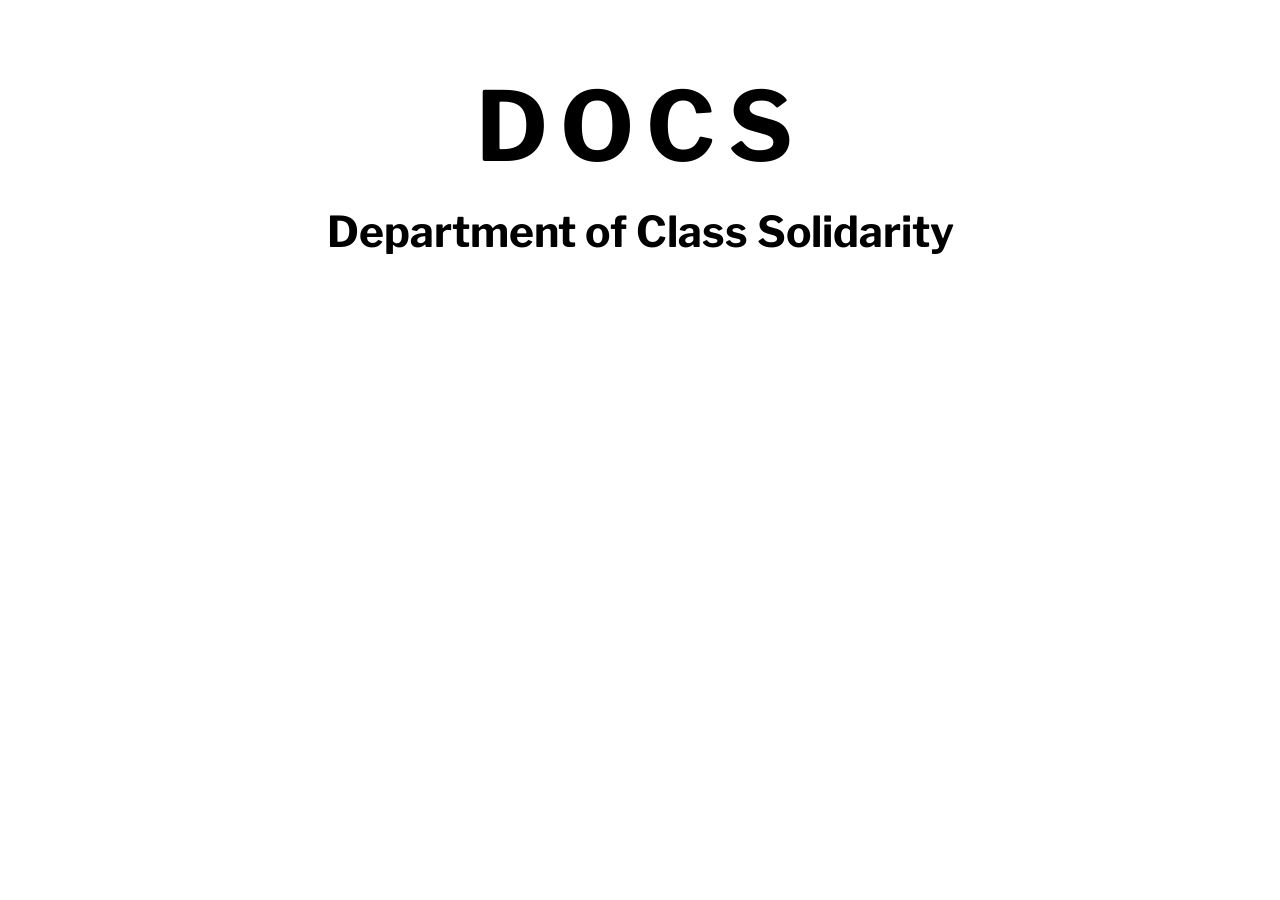
==== selected-projects/docs.html @ 0463f3f6 "Create docs.html" ====
<!DOCTYPE html>
<html>
  <head>
    <title>DOCS</title>
    <link rel="stylesheet" href="../style.css">
    <link rel="preconnect" href="https://fonts.googleapis.com">
    <link rel="preconnect" href="https://fonts.gstatic.com" crossorigin>
    <link href="https://fonts.googleapis.com/css2?family=Libre+Franklin:ital,wght@0,100..900;1,100..900&display=swap" rel="stylesheet">
    <meta name="viewport" content="width=device-width, initial-scale=1">
  </head>
  <body>
    <h1>DOCS</h1>
    <h2>Department of Class Solidarity</h2>
  </body>
</html>
---- style.css ----
/* Elements ----------------------------------------------------------- */

body {
  max-width: 800px;
  margin: auto;
  padding: 20px;
  font-family: "Libre Franklin", Helvetica, sans-serif;
  font-size: 16px;
}

h1 {
  font-weight: 700;
  text-transform: uppercase;
  letter-spacing: .125em;
  font-size: 6em;
  text-align: center;
  line-height: 90%;
  margin-block-end: .33em;
}

h2 {
  font-weight: 700;
  font-size: 2.66em;
  text-align: center;
}

h3 {
  font-weight: 700;
  font-size: 1.33em;
  text-align: center;
}

p {
  font-size: 1em;
}

a {
  color: black;
  font-weight: 700;
  text-decoration: none;
}

a:hover {
  color: red;
}

/* Classes ----------------------------------------------------------- */

.center {
  display: block;
  margin-left: auto;
  margin-right: auto;
  width: 75%;
}
/*
.hover_img a { 
  position: relative; 
}
*/
.hover_img a span { 
  position: absolute; 
  display: none;
  z-index:99; 
}
.hover_img a:hover span { 
  display: block;
}

/* Media Queries ----------------------------------------------------------- */

@media screen and (max-width: 680px) {
  h1 {
    font-size: 3.25em;
  }
  h2 {
    font-size: 1.75em;
  }
  h3 {
    font-size: 1em;
  }
}
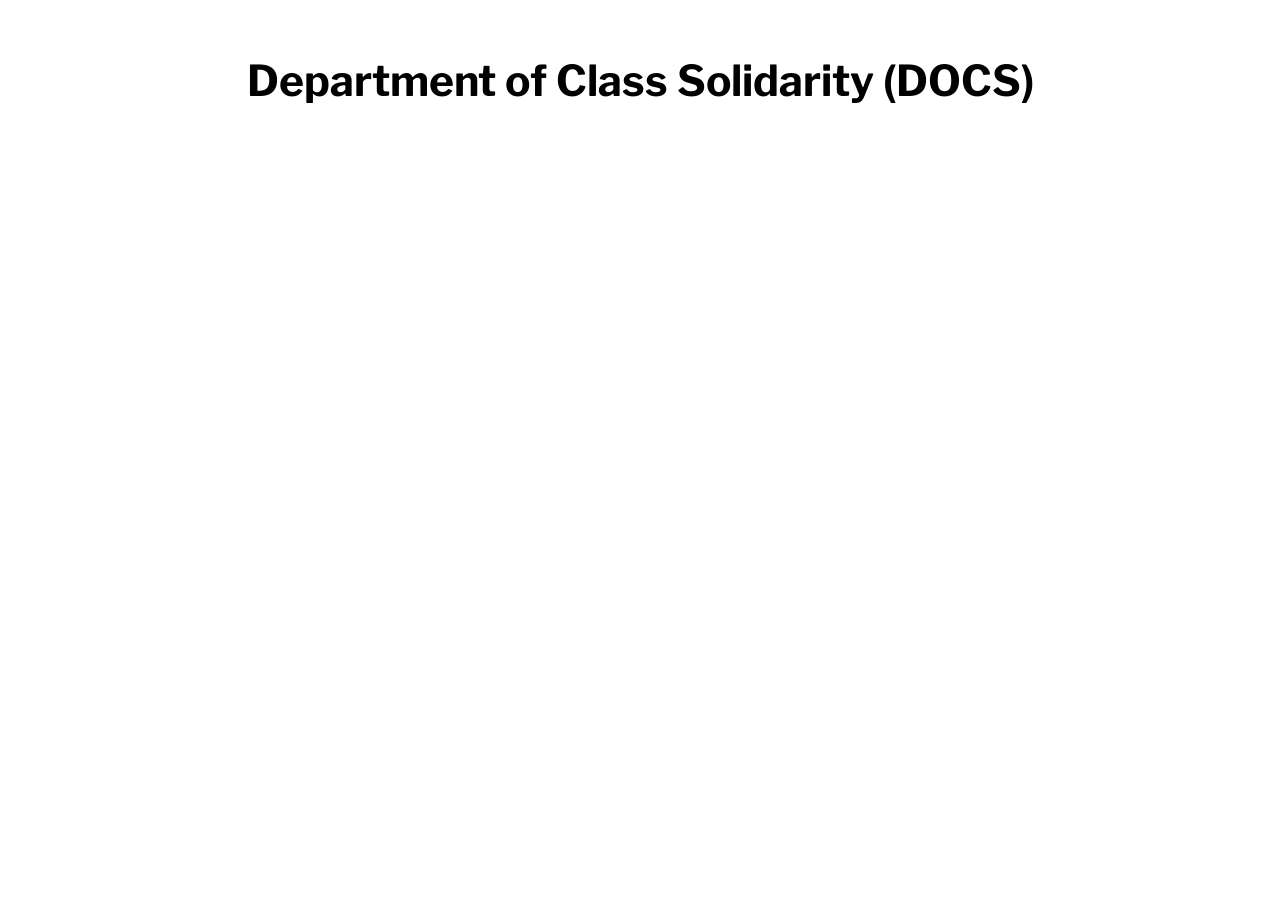
==== commit c03262bb: "Update docs.html" ====
--- a/selected-projects/docs.html
+++ b/selected-projects/docs.html
@@ -9,7 +9,6 @@
     <meta name="viewport" content="width=device-width, initial-scale=1">
   </head>
   <body>
-    <h1>DOCS</h1>
-    <h2>Department of Class Solidarity</h2>
+    <h2>Department of Class Solidarity (DOCS)</h2>
   </body>
 </html>
--- a/style.css
+++ b/style.css
@@ -30,6 +30,13 @@
   text-align: center;
 }
 
+h4 {
+  font-weight: 700;
+  font-size: .75em;
+  text-align: center;
+  color: red;
+}
+
 p {
   font-size: 1em;
 }
@@ -42,6 +49,11 @@
 
 a:hover {
   color: red;
+}
+
+footer {
+  padding: 20px;
+  text-align: center;
 }
 
 /* Classes ----------------------------------------------------------- */
@@ -66,6 +78,12 @@
   display: block;
 }
 
+/* IDs ----------------------------------------------------------- */
+
+#selected_projects {
+  height: 650px;
+}
+
 /* Media Queries ----------------------------------------------------------- */
 
 @media screen and (max-width: 680px) {
@@ -78,4 +96,6 @@
   h3 {
     font-size: 1em;
   }
+  #selected_projects {
+    height: 400px;
 }
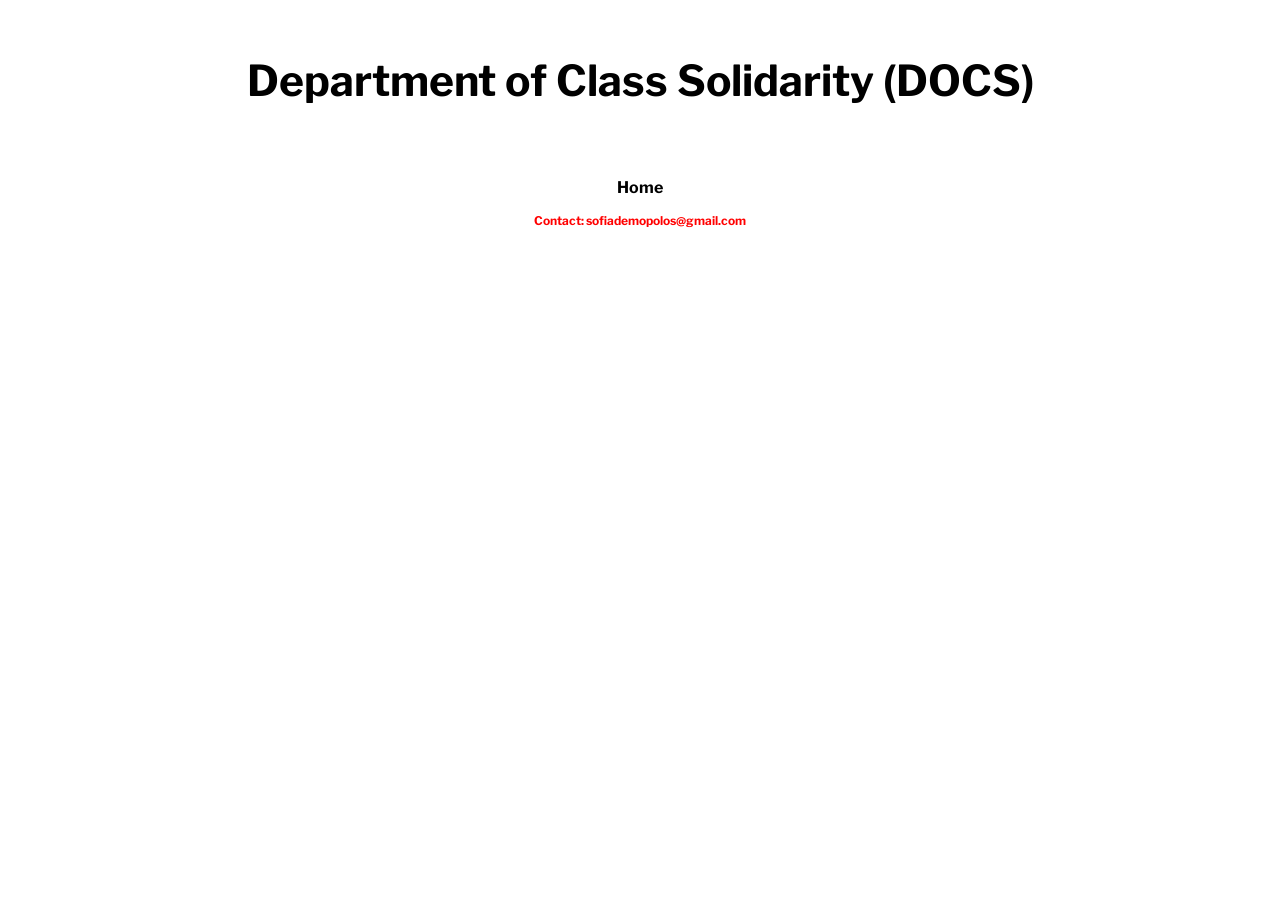
==== commit 20aa7b41: "Update docs.html" ====
--- a/selected-projects/docs.html
+++ b/selected-projects/docs.html
@@ -10,5 +10,9 @@
   </head>
   <body>
     <h2>Department of Class Solidarity (DOCS)</h2>
+    <footer>
+      <p><a href="../index.html">Home</a></p>
+      <h4>Contact: sofiademopolos@gmail.com</h4>
+    </footer>
   </body>
 </html>
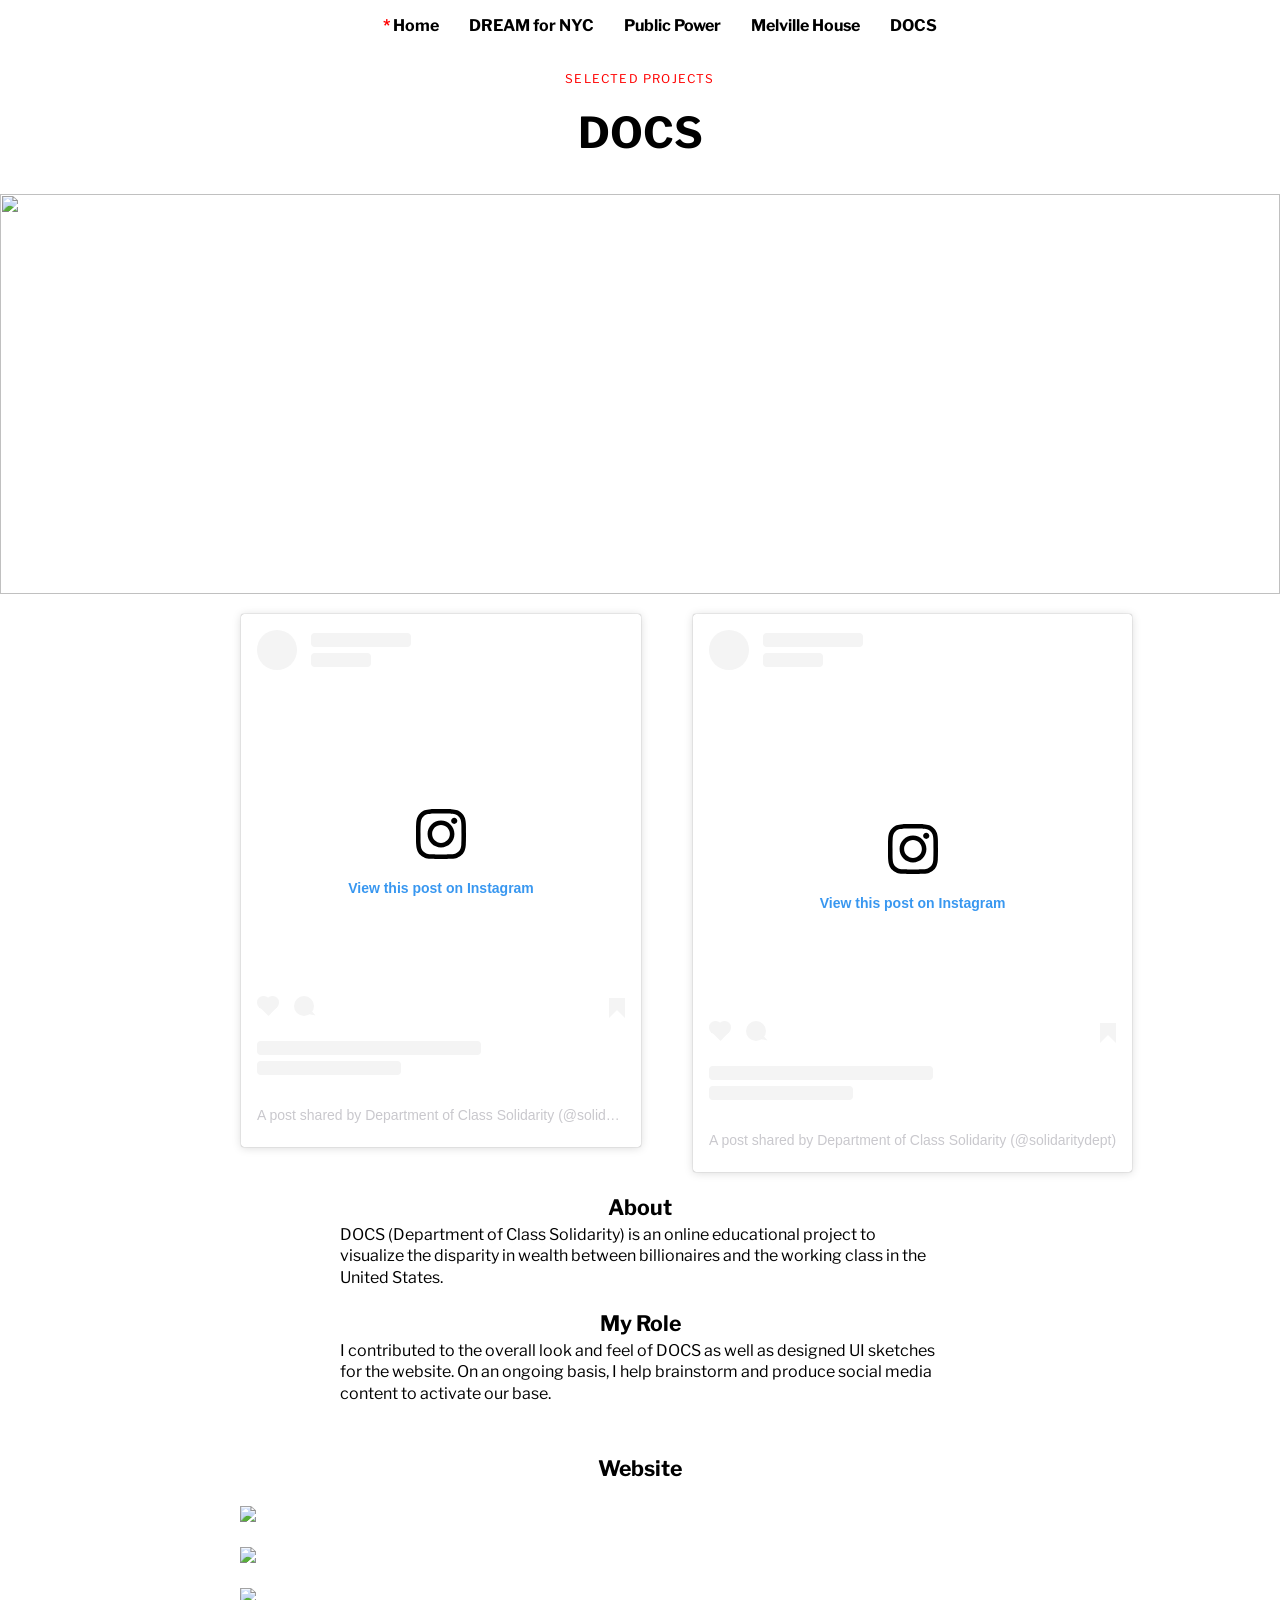
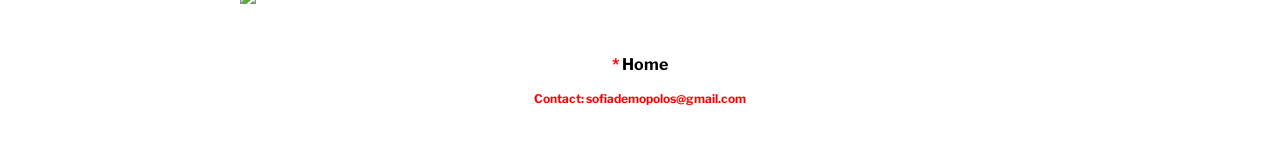
==== commit f35a5dc6: "Add files via upload" ====
--- a/selected-projects/docs.html
+++ b/selected-projects/docs.html
@@ -1,3 +1,4 @@
+<!DOCTYPE html>
 <!DOCTYPE html>
 <html>
   <head>
@@ -7,11 +8,45 @@
     <link rel="preconnect" href="https://fonts.gstatic.com" crossorigin>
     <link href="https://fonts.googleapis.com/css2?family=Libre+Franklin:ital,wght@0,100..900;1,100..900&display=swap" rel="stylesheet">
     <meta name="viewport" content="width=device-width, initial-scale=1">
+    <link rel="icon" type="image/x-icon" href="../images/favicon.ico">
   </head>
   <body>
-    <h2>Department of Class Solidarity (DOCS)</h2>
+    <ul class="header-container" style="display: flex; justify-content: center;">
+      <li class="nav"><a href="../index.html"><span style="color:red;font-weight: bold;">* </span>Home</a></li>
+      <li class="nav"><a href="dream-for-nyc.html">DREAM for NYC</a></li>
+      <li class="nav"><a href="public-power.html">Public Power</a></li>
+      <li class="nav"><a href="melville-house.html">Melville House</a></li>
+      <li class="nav"><a href="docs.html">DOCS</a></li>
+    </ul>
+    <div class="header-container">
+      <h5 style="margin-top: 3em;">Selected Projects</h5>
+      <h2>DOCS</h2>
+      <img style="height: 400px; object-position: 50% 50%;" src="../images/docs/DOCS_AlixPiorun-13.jpg">
+    </div>
+      <div class="info">
+        <div class="block1" style="padding-top: 15px;">
+          <blockquote class="instagram-media" data-instgrm-captioned data-instgrm-permalink="https://www.instagram.com/p/Db-2rrClbFp/?utm_source=ig_embed&amp;utm_campaign=loading" data-instgrm-version="14" style=" background:#FFF; border:0; border-radius:3px; box-shadow:0 0 1px 0 rgba(0,0,0,0.5),0 1px 10px 0 rgba(0,0,0,0.15); margin: 1px; max-width:400px; min-width:326px; padding:0; width:99.375%; width:-webkit-calc(100% - 2px); width:calc(100% - 2px);"><div style="padding:16px;"> <a href="https://www.instagram.com/p/Db-2rrClbFp/?utm_source=ig_embed&amp;utm_campaign=loading" style=" background:#FFFFFF; line-height:0; padding:0 0; text-align:center; text-decoration:none; width:100%;" target="_blank"> <div style=" display: flex; flex-direction: row; align-items: center;"> <div style="background-color: #F4F4F4; border-radius: 50%; flex-grow: 0; height: 40px; margin-right: 14px; width: 40px;"></div> <div style="display: flex; flex-direction: column; flex-grow: 1; justify-content: center;"> <div style=" background-color: #F4F4F4; border-radius: 4px; flex-grow: 0; height: 14px; margin-bottom: 6px; width: 100px;"></div> <div style=" background-color: #F4F4F4; border-radius: 4px; flex-grow: 0; height: 14px; width: 60px;"></div></div></div><div style="padding: 19% 0;"></div> <div style="display:block; height:50px; margin:0 auto 12px; width:50px;"><svg width="50px" height="50px" viewBox="0 0 60 60" version="1.1" xmlns="https://www.w3.org/2000/svg" xmlns:xlink="https://www.w3.org/1999/xlink"><g stroke="none" stroke-width="1" fill="none" fill-rule="evenodd"><g transform="translate(-511.000000, -20.000000)" fill="#000000"><g><path d="M556.869,30.41 C554.814,30.41 553.148,32.076 553.148,34.131 C553.148,36.186 554.814,37.852 556.869,37.852 C558.924,37.852 560.59,36.186 560.59,34.131 C560.59,32.076 558.924,30.41 556.869,30.41 M541,60.657 C535.114,60.657 530.342,55.887 530.342,50 C530.342,44.114 535.114,39.342 541,39.342 C546.887,39.342 551.658,44.114 551.658,50 C551.658,55.887 546.887,60.657 541,60.657 M541,33.886 C532.1,33.886 524.886,41.1 524.886,50 C524.886,58.899 532.1,66.113 541,66.113 C549.9,66.113 557.115,58.899 557.115,50 C557.115,41.1 549.9,33.886 541,33.886 M565.378,62.101 C565.244,65.022 564.756,66.606 564.346,67.663 C563.803,69.06 563.154,70.057 562.106,71.106 C561.058,72.155 560.06,72.803 558.662,73.347 C557.607,73.757 556.021,74.244 553.102,74.378 C549.944,74.521 548.997,74.552 541,74.552 C533.003,74.552 532.056,74.521 528.898,74.378 C525.979,74.244 524.393,73.757 523.338,73.347 C521.94,72.803 520.942,72.155 519.894,71.106 C518.846,70.057 518.197,69.06 517.654,67.663 C517.244,66.606 516.755,65.022 516.623,62.101 C516.479,58.943 516.448,57.996 516.448,50 C516.448,42.003 516.479,41.056 516.623,37.899 C516.755,34.978 517.244,33.391 517.654,32.338 C518.197,30.938 518.846,29.942 519.894,28.894 C520.942,27.846 521.94,27.196 523.338,26.654 C524.393,26.244 525.979,25.756 528.898,25.623 C532.057,25.479 533.004,25.448 541,25.448 C548.997,25.448 549.943,25.479 553.102,25.623 C556.021,25.756 557.607,26.244 558.662,26.654 C560.06,27.196 561.058,27.846 562.106,28.894 C563.154,29.942 563.803,30.938 564.346,32.338 C564.756,33.391 565.244,34.978 565.378,37.899 C565.522,41.056 565.552,42.003 565.552,50 C565.552,57.996 565.522,58.943 565.378,62.101 M570.82,37.631 C570.674,34.438 570.167,32.258 569.425,30.349 C568.659,28.377 567.633,26.702 565.965,25.035 C564.297,23.368 562.623,22.342 560.652,21.575 C558.743,20.834 556.562,20.326 553.369,20.18 C550.169,20.033 549.148,20 541,20 C532.853,20 531.831,20.033 528.631,20.18 C525.438,20.326 523.257,20.834 521.349,21.575 C519.376,22.342 517.703,23.368 516.035,25.035 C514.368,26.702 513.342,28.377 512.574,30.349 C511.834,32.258 511.326,34.438 511.181,37.631 C511.035,40.831 511,41.851 511,50 C511,58.147 511.035,59.17 511.181,62.369 C511.326,65.562 511.834,67.743 512.574,69.651 C513.342,71.625 514.368,73.296 516.035,74.965 C517.703,76.634 519.376,77.658 521.349,78.425 C523.257,79.167 525.438,79.673 528.631,79.82 C531.831,79.965 532.853,80.001 541,80.001 C549.148,80.001 550.169,79.965 553.369,79.82 C556.562,79.673 558.743,79.167 560.652,78.425 C562.623,77.658 564.297,76.634 565.965,74.965 C567.633,73.296 568.659,71.625 569.425,69.651 C570.167,67.743 570.674,65.562 570.82,62.369 C570.966,59.17 571,58.147 571,50 C571,41.851 570.966,40.831 570.82,37.631"></path></g></g></g></svg></div><div style="padding-top: 8px;"> <div style=" color:#3897f0; font-family:Arial,sans-serif; font-size:14px; font-style:normal; font-weight:550; line-height:18px;">View this post on Instagram</div></div><div style="padding: 12.5% 0;"></div> <div style="display: flex; flex-direction: row; margin-bottom: 14px; align-items: center;"><div> <div style="background-color: #F4F4F4; border-radius: 50%; height: 12.5px; width: 12.5px; transform: translateX(0px) translateY(7px);"></div> <div style="background-color: #F4F4F4; height: 12.5px; transform: rotate(-45deg) translateX(3px) translateY(1px); width: 12.5px; flex-grow: 0; margin-right: 14px; margin-left: 2px;"></div> <div style="background-color: #F4F4F4; border-radius: 50%; height: 12.5px; width: 12.5px; transform: translateX(9px) translateY(-18px);"></div></div><div style="margin-left: 8px;"> <div style=" background-color: #F4F4F4; border-radius: 50%; flex-grow: 0; height: 20px; width: 20px;"></div> <div style=" width: 0; height: 0; border-top: 2px solid transparent; border-left: 6px solid #f4f4f4; border-bottom: 2px solid transparent; transform: translateX(16px) translateY(-4px) rotate(30deg)"></div></div><div style="margin-left: auto;"> <div style=" width: 0px; border-top: 8px solid #F4F4F4; border-right: 8px solid transparent; transform: translateY(16px);"></div> <div style=" background-color: #F4F4F4; flex-grow: 0; height: 12px; width: 16px; transform: translateY(-4px);"></div> <div style=" width: 0; height: 0; border-top: 8px solid #F4F4F4; border-left: 8px solid transparent; transform: translateY(-4px) translateX(8px);"></div></div></div> <div style="display: flex; flex-direction: column; flex-grow: 1; justify-content: center; margin-bottom: 24px;"> <div style=" background-color: #F4F4F4; border-radius: 4px; flex-grow: 0; height: 14px; margin-bottom: 6px; width: 224px;"></div> <div style=" background-color: #F4F4F4; border-radius: 4px; flex-grow: 0; height: 14px; width: 144px;"></div></div></a><p style=" color:#c9c8cd; font-family:Arial,sans-serif; font-size:14px; line-height:17px; margin-bottom:0; margin-top:8px; overflow:hidden; padding:8px 0 7px; text-align:center; text-overflow:ellipsis; white-space:nowrap;"><a href="https://www.instagram.com/p/Db-2rrClbFp/?utm_source=ig_embed&amp;utm_campaign=loading" style=" color:#c9c8cd; font-family:Arial,sans-serif; font-size:14px; font-style:normal; font-weight:normal; line-height:17px; text-decoration:none;" target="_blank">A post shared by Department of Class Solidarity (@solidaritydept)</a></p></div></blockquote>
+<script async src="https://www.instagram.com/embed.js"></script>
+          </div>
+        <div class="block2" style="padding-top: 15px;">
+          <blockquote class="instagram-media" data-instgrm-captioned data-instgrm-permalink="https://www.instagram.com/p/DfFZOyUFWmw/?utm_source=ig_embed&amp;utm_campaign=loading" data-instgrm-version="14" style=" background:#FFF; border:0; border-radius:3px; box-shadow:0 0 1px 0 rgba(0,0,0,0.5),0 1px 10px 0 rgba(0,0,0,0.15); margin: 1px; max-width:540px; min-width:326px; padding:0; width:99.375%; width:-webkit-calc(100% - 2px); width:calc(100% - 2px);"><div style="padding:16px;"> <a href="https://www.instagram.com/p/DfFZOyUFWmw/?utm_source=ig_embed&amp;utm_campaign=loading" style=" background:#FFFFFF; line-height:0; padding:0 0; text-align:center; text-decoration:none; width:100%;" target="_blank"> <div style=" display: flex; flex-direction: row; align-items: center;"> <div style="background-color: #F4F4F4; border-radius: 50%; flex-grow: 0; height: 40px; margin-right: 14px; width: 40px;"></div> <div style="display: flex; flex-direction: column; flex-grow: 1; justify-content: center;"> <div style=" background-color: #F4F4F4; border-radius: 4px; flex-grow: 0; height: 14px; margin-bottom: 6px; width: 100px;"></div> <div style=" background-color: #F4F4F4; border-radius: 4px; flex-grow: 0; height: 14px; width: 60px;"></div></div></div><div style="padding: 19% 0;"></div> <div style="display:block; height:50px; margin:0 auto 12px; width:50px;"><svg width="50px" height="50px" viewBox="0 0 60 60" version="1.1" xmlns="https://www.w3.org/2000/svg" xmlns:xlink="https://www.w3.org/1999/xlink"><g stroke="none" stroke-width="1" fill="none" fill-rule="evenodd"><g transform="translate(-511.000000, -20.000000)" fill="#000000"><g><path d="M556.869,30.41 C554.814,30.41 553.148,32.076 553.148,34.131 C553.148,36.186 554.814,37.852 556.869,37.852 C558.924,37.852 560.59,36.186 560.59,34.131 C560.59,32.076 558.924,30.41 556.869,30.41 M541,60.657 C535.114,60.657 530.342,55.887 530.342,50 C530.342,44.114 535.114,39.342 541,39.342 C546.887,39.342 551.658,44.114 551.658,50 C551.658,55.887 546.887,60.657 541,60.657 M541,33.886 C532.1,33.886 524.886,41.1 524.886,50 C524.886,58.899 532.1,66.113 541,66.113 C549.9,66.113 557.115,58.899 557.115,50 C557.115,41.1 549.9,33.886 541,33.886 M565.378,62.101 C565.244,65.022 564.756,66.606 564.346,67.663 C563.803,69.06 563.154,70.057 562.106,71.106 C561.058,72.155 560.06,72.803 558.662,73.347 C557.607,73.757 556.021,74.244 553.102,74.378 C549.944,74.521 548.997,74.552 541,74.552 C533.003,74.552 532.056,74.521 528.898,74.378 C525.979,74.244 524.393,73.757 523.338,73.347 C521.94,72.803 520.942,72.155 519.894,71.106 C518.846,70.057 518.197,69.06 517.654,67.663 C517.244,66.606 516.755,65.022 516.623,62.101 C516.479,58.943 516.448,57.996 516.448,50 C516.448,42.003 516.479,41.056 516.623,37.899 C516.755,34.978 517.244,33.391 517.654,32.338 C518.197,30.938 518.846,29.942 519.894,28.894 C520.942,27.846 521.94,27.196 523.338,26.654 C524.393,26.244 525.979,25.756 528.898,25.623 C532.057,25.479 533.004,25.448 541,25.448 C548.997,25.448 549.943,25.479 553.102,25.623 C556.021,25.756 557.607,26.244 558.662,26.654 C560.06,27.196 561.058,27.846 562.106,28.894 C563.154,29.942 563.803,30.938 564.346,32.338 C564.756,33.391 565.244,34.978 565.378,37.899 C565.522,41.056 565.552,42.003 565.552,50 C565.552,57.996 565.522,58.943 565.378,62.101 M570.82,37.631 C570.674,34.438 570.167,32.258 569.425,30.349 C568.659,28.377 567.633,26.702 565.965,25.035 C564.297,23.368 562.623,22.342 560.652,21.575 C558.743,20.834 556.562,20.326 553.369,20.18 C550.169,20.033 549.148,20 541,20 C532.853,20 531.831,20.033 528.631,20.18 C525.438,20.326 523.257,20.834 521.349,21.575 C519.376,22.342 517.703,23.368 516.035,25.035 C514.368,26.702 513.342,28.377 512.574,30.349 C511.834,32.258 511.326,34.438 511.181,37.631 C511.035,40.831 511,41.851 511,50 C511,58.147 511.035,59.17 511.181,62.369 C511.326,65.562 511.834,67.743 512.574,69.651 C513.342,71.625 514.368,73.296 516.035,74.965 C517.703,76.634 519.376,77.658 521.349,78.425 C523.257,79.167 525.438,79.673 528.631,79.82 C531.831,79.965 532.853,80.001 541,80.001 C549.148,80.001 550.169,79.965 553.369,79.82 C556.562,79.673 558.743,79.167 560.652,78.425 C562.623,77.658 564.297,76.634 565.965,74.965 C567.633,73.296 568.659,71.625 569.425,69.651 C570.167,67.743 570.674,65.562 570.82,62.369 C570.966,59.17 571,58.147 571,50 C571,41.851 570.966,40.831 570.82,37.631"></path></g></g></g></svg></div><div style="padding-top: 8px;"> <div style=" color:#3897f0; font-family:Arial,sans-serif; font-size:14px; font-style:normal; font-weight:550; line-height:18px;">View this post on Instagram</div></div><div style="padding: 12.5% 0;"></div> <div style="display: flex; flex-direction: row; margin-bottom: 14px; align-items: center;"><div> <div style="background-color: #F4F4F4; border-radius: 50%; height: 12.5px; width: 12.5px; transform: translateX(0px) translateY(7px);"></div> <div style="background-color: #F4F4F4; height: 12.5px; transform: rotate(-45deg) translateX(3px) translateY(1px); width: 12.5px; flex-grow: 0; margin-right: 14px; margin-left: 2px;"></div> <div style="background-color: #F4F4F4; border-radius: 50%; height: 12.5px; width: 12.5px; transform: translateX(9px) translateY(-18px);"></div></div><div style="margin-left: 8px;"> <div style=" background-color: #F4F4F4; border-radius: 50%; flex-grow: 0; height: 20px; width: 20px;"></div> <div style=" width: 0; height: 0; border-top: 2px solid transparent; border-left: 6px solid #f4f4f4; border-bottom: 2px solid transparent; transform: translateX(16px) translateY(-4px) rotate(30deg)"></div></div><div style="margin-left: auto;"> <div style=" width: 0px; border-top: 8px solid #F4F4F4; border-right: 8px solid transparent; transform: translateY(16px);"></div> <div style=" background-color: #F4F4F4; flex-grow: 0; height: 12px; width: 16px; transform: translateY(-4px);"></div> <div style=" width: 0; height: 0; border-top: 8px solid #F4F4F4; border-left: 8px solid transparent; transform: translateY(-4px) translateX(8px);"></div></div></div> <div style="display: flex; flex-direction: column; flex-grow: 1; justify-content: center; margin-bottom: 24px;"> <div style=" background-color: #F4F4F4; border-radius: 4px; flex-grow: 0; height: 14px; margin-bottom: 6px; width: 224px;"></div> <div style=" background-color: #F4F4F4; border-radius: 4px; flex-grow: 0; height: 14px; width: 144px;"></div></div></a><p style=" color:#c9c8cd; font-family:Arial,sans-serif; font-size:14px; line-height:17px; margin-bottom:0; margin-top:8px; overflow:hidden; padding:8px 0 7px; text-align:center; text-overflow:ellipsis; white-space:nowrap;"><a href="https://www.instagram.com/p/DfFZOyUFWmw/?utm_source=ig_embed&amp;utm_campaign=loading" style=" color:#c9c8cd; font-family:Arial,sans-serif; font-size:14px; font-style:normal; font-weight:normal; line-height:17px; text-decoration:none;" target="_blank">A post shared by Department of Class Solidarity (@solidaritydept)</a></p></div></blockquote>
+<script async src="https://www.instagram.com/embed.js"></script>
+          </div>
+    </div>
+    <div class="single-column-text">
+      <h3>About</h3>
+      <p>DOCS (Department of Class Solidarity) is an online educational project to visualize the disparity in wealth between billionaires and the working class in the United States.</p>
+      <h3>My Role</h3>
+      <p>I contributed to the overall look and feel of DOCS as well as designed UI sketches for the website. On an ongoing basis, I help brainstorm and produce social media content to activate our base.</p>
+
+    </div>
+    <h3 style="margin-top: 50px">Website</h3>
+      <img class="center" style="padding-top: 25px;" src="../images/docs/screenshot 1.png">
+      <img class="center" style="padding-top: 25px;" src="../images/docs/screenshot 3.png">
+      <img class="center" style="padding-top: 25px;" src="../images/docs/screenshot 2.png">
+    </div>
     <footer>
-      <p><a href="../index.html">Home</a></p>
+      <p><a href="../index.html"><span style="color:red;font-weight: bold;">* </span>Home</a></p>
       <h4>Contact: sofiademopolos@gmail.com</h4>
     </footer>
   </body>
--- a/style.css
+++ b/style.css
@@ -1,11 +1,11 @@
 /* Elements ----------------------------------------------------------- */
-
 body {
-  max-width: 800px;
-  margin: auto;
-  padding: 20px;
+  max-width: 1200px;
   font-family: "Libre Franklin", Helvetica, sans-serif;
   font-size: 16px;
+  display: block;
+  margin-left: auto;
+  margin-right: auto;
 }
 
 h1 {
@@ -22,12 +22,14 @@
   font-weight: 700;
   font-size: 2.66em;
   text-align: center;
+  margin-block-start: .5em;
 }
 
 h3 {
   font-weight: 700;
   font-size: 1.33em;
   text-align: center;
+  margin-block-end: 0;
 }
 
 h4 {
@@ -35,10 +37,22 @@
   font-size: .75em;
   text-align: center;
   color: red;
+  margin-block-end: 0;
+}
+
+h5 {
+  font-weight: 400;
+  color: red;
+  font-size: .75em;
+  text-transform: uppercase;
+  letter-spacing: .1em;
+  text-align: center;
 }
 
 p {
   font-size: 1em;
+  margin-block-start: .25em;
+  line-height: 135%;
 }
 
 a {
@@ -51,9 +65,15 @@
   color: red;
 }
 
+ul {
+    list-style-type: none;
+}
+
 footer {
-  padding: 20px;
-  text-align: center;
+  text-align: center;
+  bottom: 0;
+  margin-top: 50px;
+  margin-bottom: 50px;
 }
 
 /* Classes ----------------------------------------------------------- */
@@ -62,13 +82,16 @@
   display: block;
   margin-left: auto;
   margin-right: auto;
-  width: 75%;
-}
-/*
-.hover_img a { 
-  position: relative; 
-}
-*/
+  width: 66.7%;
+}
+
+.single-column-text {
+  display: block;
+  margin-left: auto;
+  margin-right: auto;
+  width: 50%;
+}
+
 .hover_img a span { 
   position: absolute; 
   display: none;
@@ -76,26 +99,166 @@
 }
 .hover_img a:hover span { 
   display: block;
+  position: static;
+}
+
+.info {
+  max-width: 800px;
+  margin-left: auto;
+  margin-right: auto;
+  padding-left: 5%;
+  padding-right: 5%;
+  display: flex;
+  gap: 50px;
+}
+
+.block1 {
+  flex: 1;
+  margin-left: auto;
+  margin-right: auto;
+}
+
+.block2 {
+  flex: 1;
+}
+
+.left {
+  text-align: left;
+}
+
+.date {
+  font-weight: 200;
+  color: grey;
+  padding-left: 10px;
+}
+
+.scroll_container {
+  overflow: scroll;
+  white-space: nowrap;
+  padding: 10px;
+  height: 533px;
+}
+
+.scroll_container img {
+  padding-top: 10px;
+  padding-bottom: 10px;
+  height: 503px;
+}
+
+.scroll_container_short {
+  overflow: scroll;
+  white-space: nowrap;
+  padding: 10px;
+  height: 400px;
+}
+
+.scroll_container_short img {
+  padding-top: 10px;
+  padding-bottom: 10px;
+  height: 380px;
+}
+
+.header-container {
+  display: block;
+  height: fit-content;
+  margin-left: calc(-50vw + 50%);
+  margin-right: calc(-50vw + 50%);
+}
+
+.header-container img {
+  width: 100vw;
+  object-fit: cover;
+}
+
+.row {
+  display: flex;
+  flex-wrap: wrap;
+  padding: 0 4px;
+  margin-left: auto;
+  margin-right: auto;
+  max-width: 100%;
+}
+
+.column {
+  flex: 32%;
+  padding: 0 4px;
+}
+
+.column img {
+  margin-top: 8px;
+  vertical-align: middle;
+  width: 100%;
+  filter: drop-shadow(3px 3px 3px lightgray);
+}
+
+.nav {
+  display: flex;
+  padding: 0;
+  margin: 0 15px;
 }
 
 /* IDs ----------------------------------------------------------- */
 
-#selected_projects {
-  height: 650px;
+#first-line {
+  display: block;
 }
 
 /* Media Queries ----------------------------------------------------------- */
 
 @media screen and (max-width: 680px) {
   h1 {
-    font-size: 3.25em;
+    font-size: 3.5em;
   }
   h2 {
-    font-size: 1.75em;
+    font-size: 2em;
+    margin-block-start: 25px;
   }
   h3 {
-    font-size: 1em;
-  }
-  #selected_projects {
-    height: 400px;
-}
+    font-size: 1.33em;
+  }
+  .center {
+    width: 80%;
+  }
+  .single-column-text {
+    width: 80%;
+  }
+  .column {
+    flex: 100%;
+  }
+}
+
+@media screen and (max-width: 750px) {
+  h3 {
+    margin-block-start: 1.5em;
+  }
+
+  .single-column-text {
+    width: 70%;
+  }
+
+  .info {
+    display: block;
+    padding-left: 0px;
+    padding-right: 0px;
+  }
+
+  .block1, .block2 {
+    padding-left: 5%;
+    padding-right: 5%;
+  }
+
+  .row {
+    padding: 5%;
+  }
+
+  .column {
+    flex: 40%;
+  }
+
+}
+
+@media screen and (max-width: 1150px) {
+  #first-line {
+    display: inline;
+  }
+}
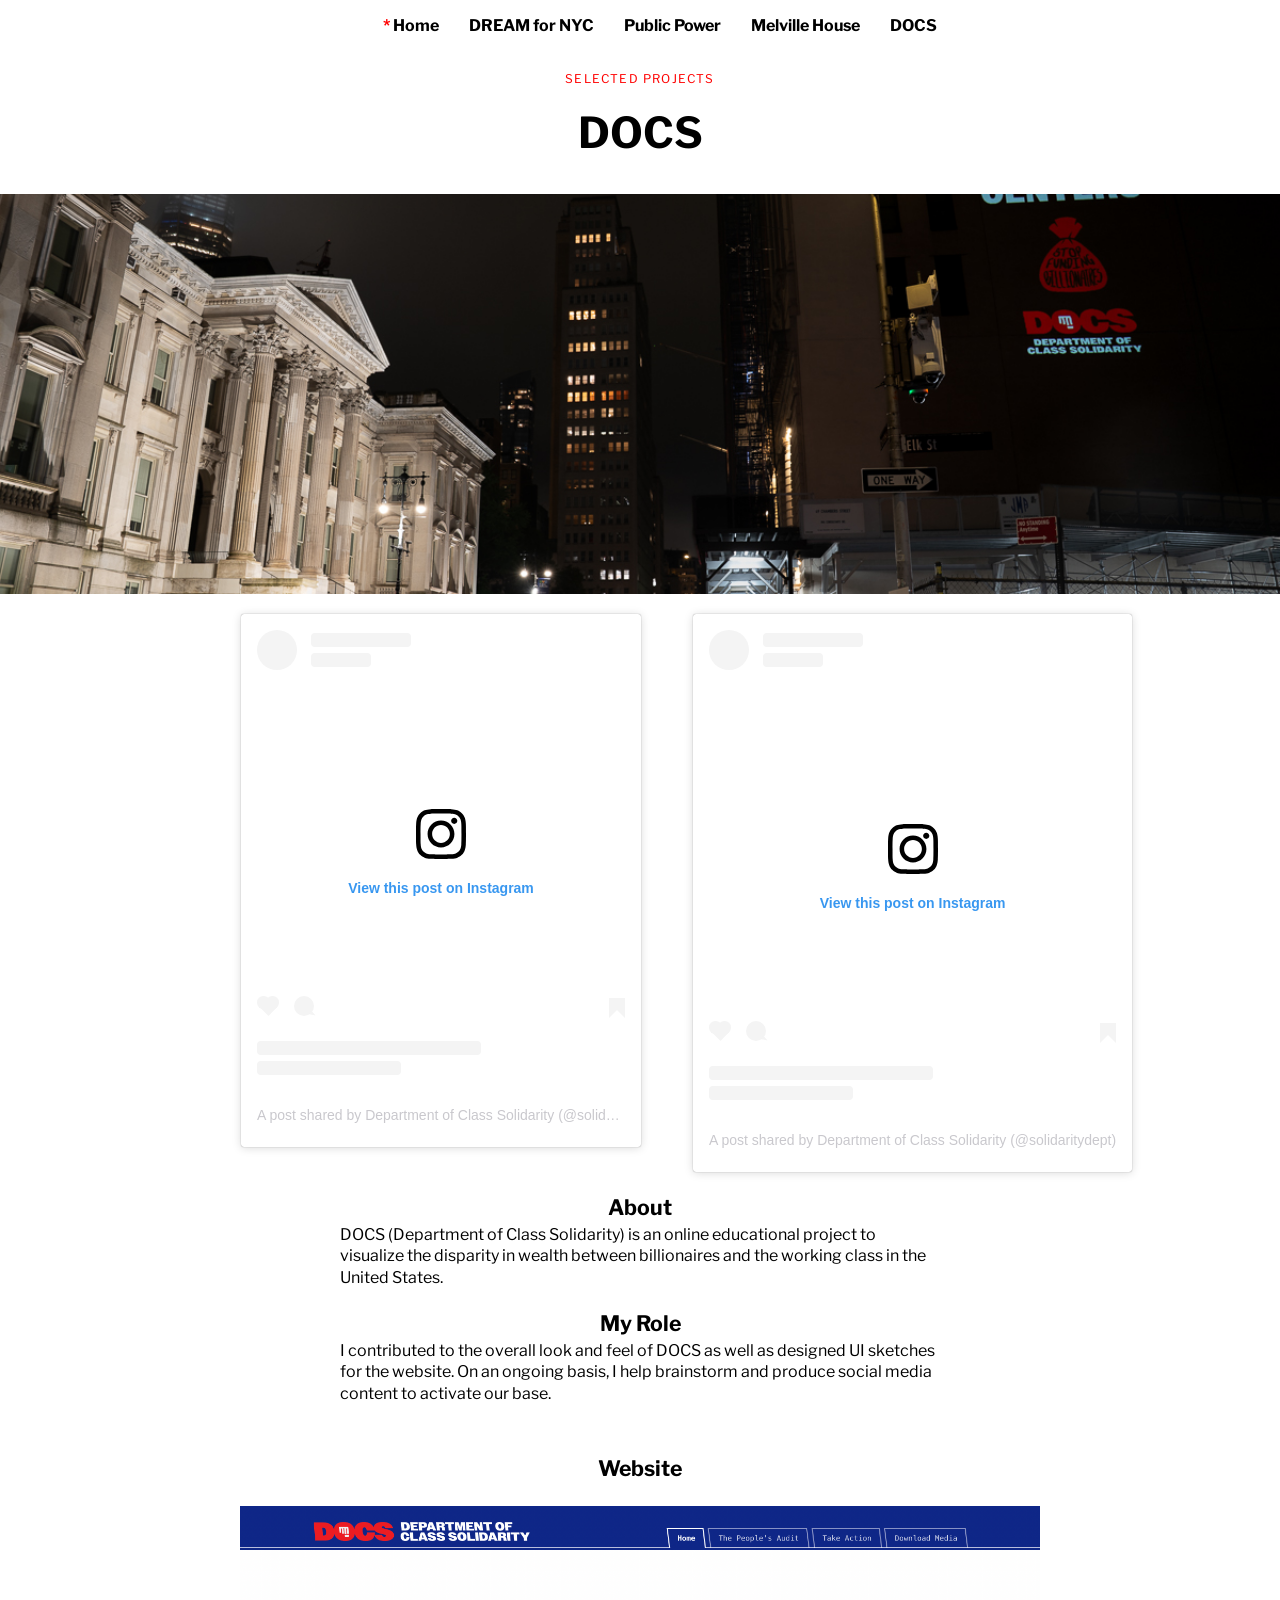
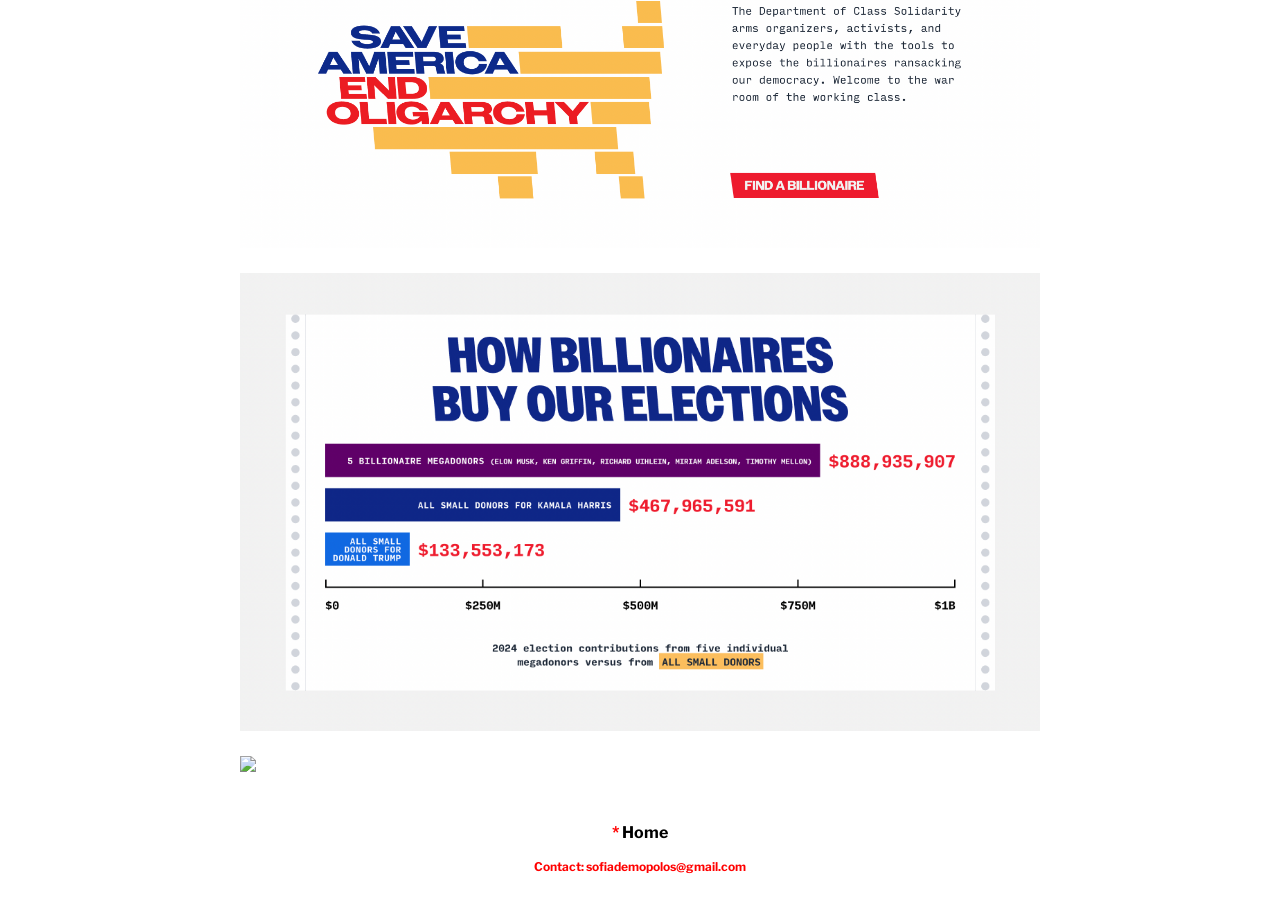
==== commit c1c23780: "Update docs.html" ====
--- a/selected-projects/docs.html
+++ b/selected-projects/docs.html
@@ -43,7 +43,7 @@
     <h3 style="margin-top: 50px">Website</h3>
       <img class="center" style="padding-top: 25px;" src="../images/docs/screenshot 1.png">
       <img class="center" style="padding-top: 25px;" src="../images/docs/screenshot 3.png">
-      <img class="center" style="padding-top: 25px;" src="../images/docs/screenshot 2.png">
+      <img class="center" style="padding-top: 25px;" src="../images/docs/screenshot2.png">
     </div>
     <footer>
       <p><a href="../index.html"><span style="color:red;font-weight: bold;">* </span>Home</a></p>
